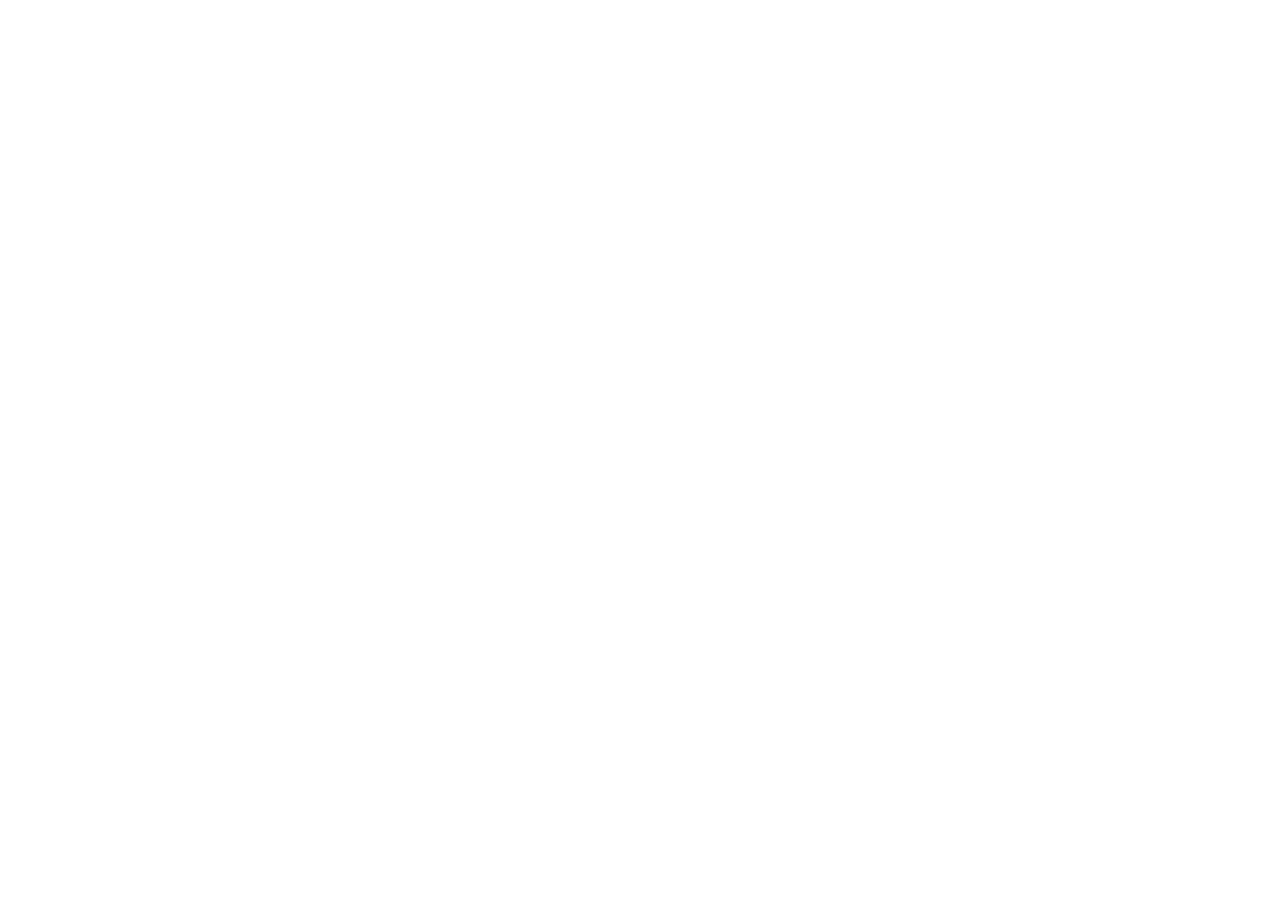
==== index.html @ fd35d58b "redirect" ====
<!DOCTYPE HTML PUBLIC "-//W3C//DTD HTML 4.01//EN" "http://www.w3.org/TR/html4/strict.dtd">
<html>

<head>
  <title>Kaven Blog</title>
  <meta name="description" content="">
  <meta name="keywords" content="">
</head>

<frameset rows="100%,*" border="0">
  <frame src="http://wordpress.kaven.xyz:5559" frameborder="0" />
</frameset>

</html>
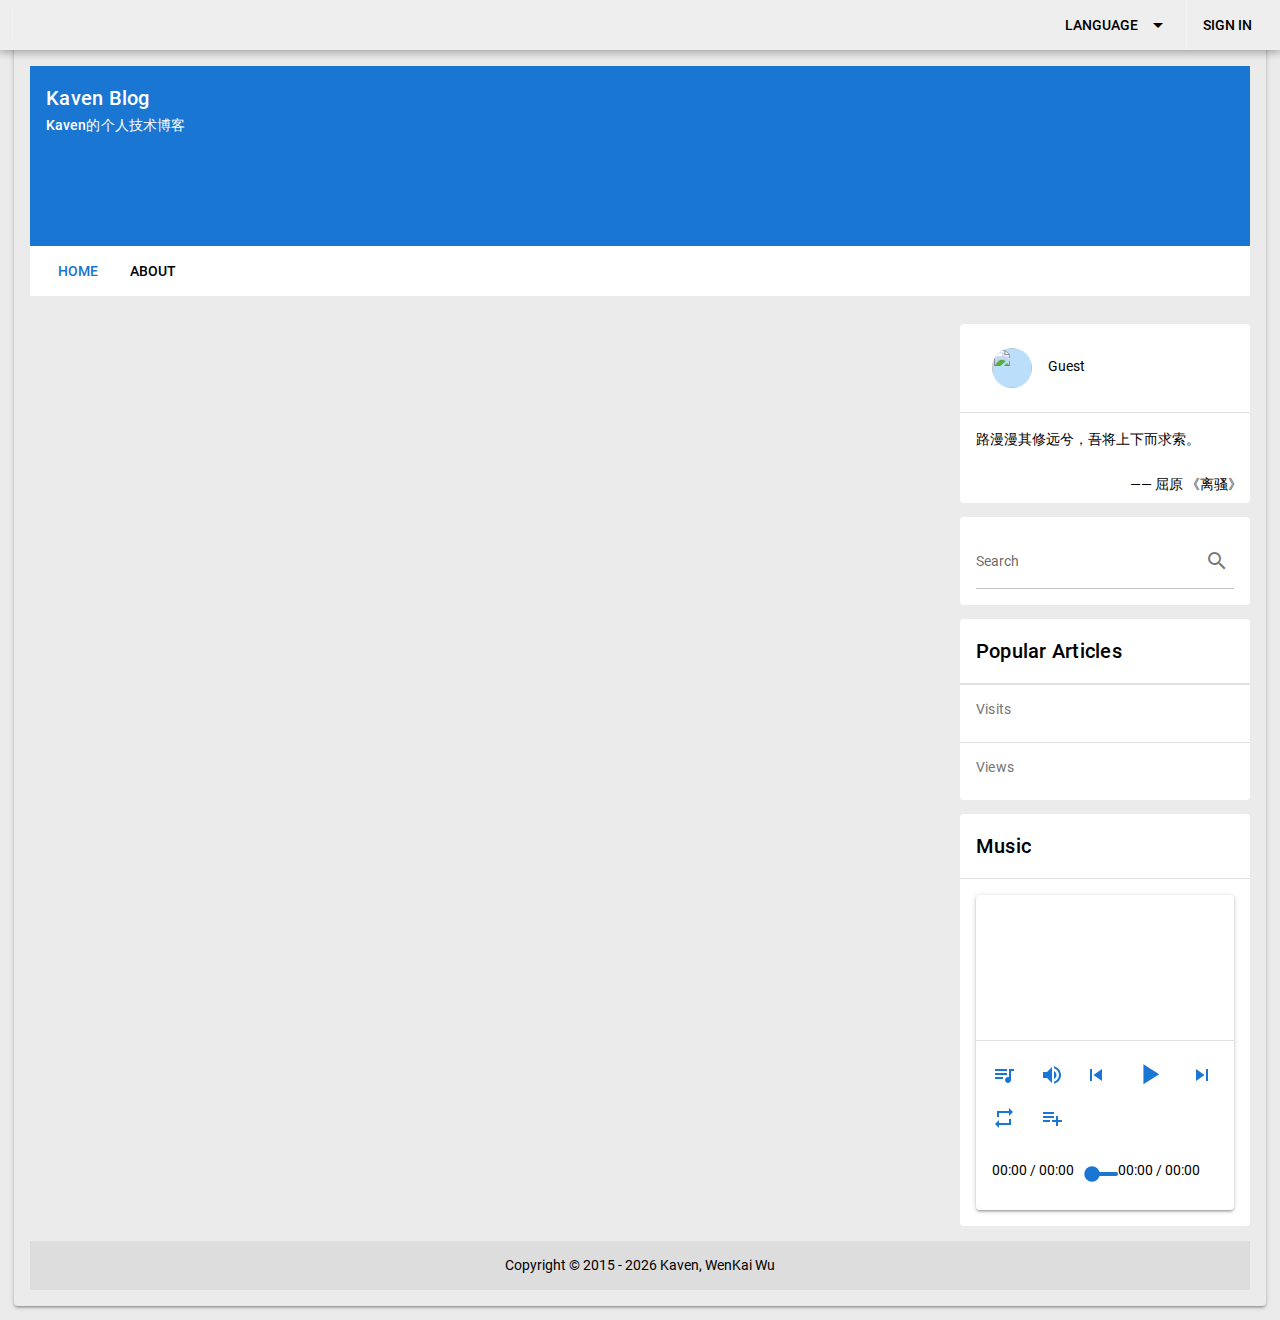
==== commit a6df3132: "Initial version" ====
--- a/index.html
+++ b/index.html
@@ -1,14 +1 @@
-<!DOCTYPE HTML PUBLIC "-//W3C//DTD HTML 4.01//EN" "http://www.w3.org/TR/html4/strict.dtd">
-<html>
-
-<head>
-  <title>Kaven Blog</title>
-  <meta name="description" content="">
-  <meta name="keywords" content="">
-</head>
-
-<frameset rows="100%,*" border="0">
-  <frame src="http://wordpress.kaven.xyz:5559" frameborder="0" />
-</frameset>
-
-</html>+<!DOCTYPE html><html><head><title>Kaven Blog</title><meta charset=utf-8><meta name=description content="Kaven Blog"><meta name=format-detection content="telephone=no"><meta name=msapplication-tap-highlight content=no><meta name=viewport content="user-scalable=no,initial-scale=1,maximum-scale=1,minimum-scale=1,width=device-width"><link rel=icon type=image/png sizes=128x128 href=icons/favicon-128x128.png><link rel=icon type=image/png sizes=96x96 href=icons/favicon-96x96.png><link rel=icon type=image/png sizes=32x32 href=icons/favicon-32x32.png><link rel=icon type=image/png sizes=16x16 href=icons/favicon-16x16.png><link rel=icon type=image/ico href=favicon.ico><script defer src=js/vendor.f8bbc446.js></script><script defer src=js/app.87ef142c.js></script><link href=css/vendor.92cc411b.css rel=stylesheet><link href=css/app.6f723dad.css rel=stylesheet></head><body><div id=q-app></div></body></html>